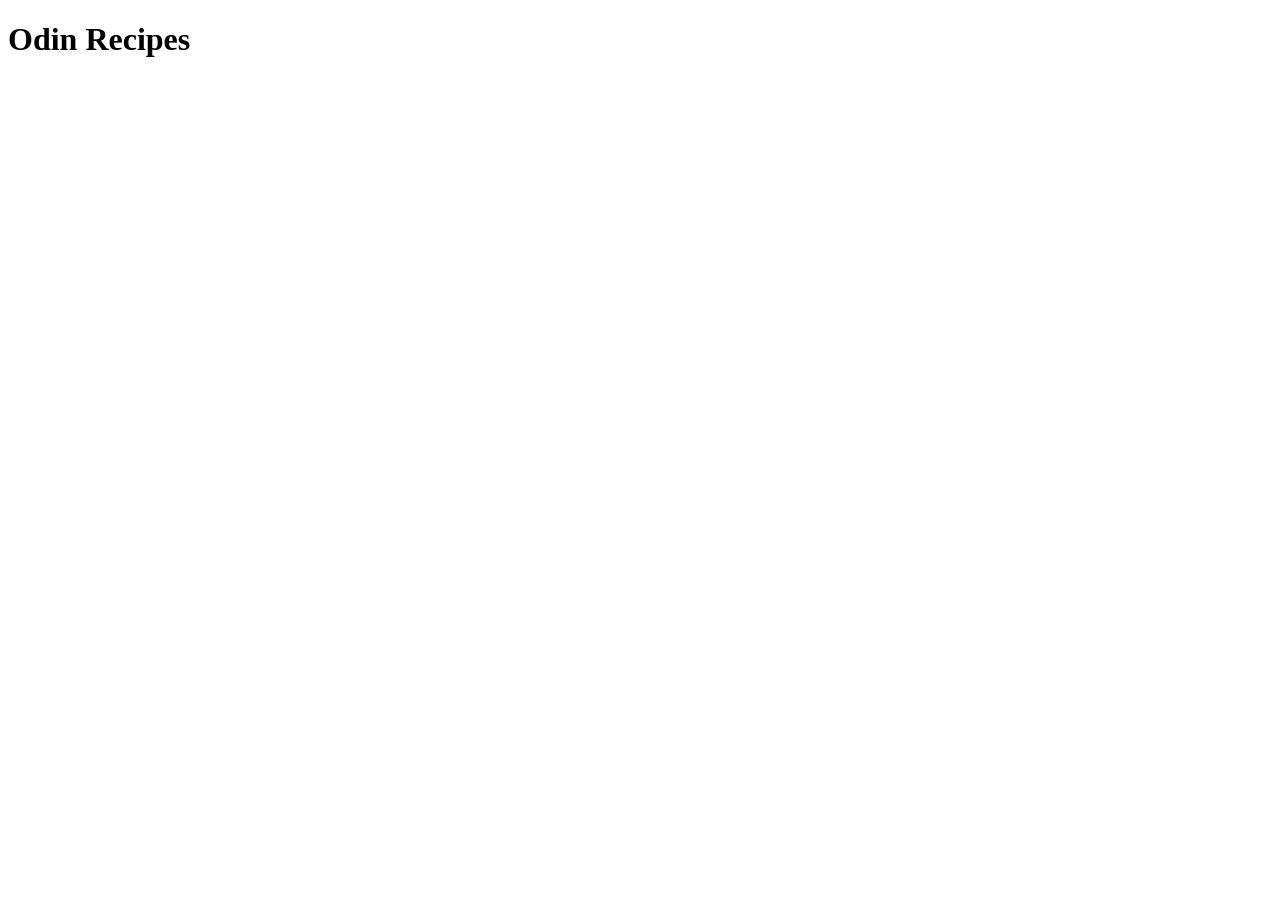
==== index.html @ bc038fe0 "add initial recipes page" ====
<!doctype html>
<html lang="en">
    <head>
        <meta charset="UTF-8" />
        <meta name="viewport" content="width=device-width, initial-scale=1.0" />
        <title>Document</title>
    </head>
    <body>
        <h1>Odin Recipes</h1>
    </body>
</html>
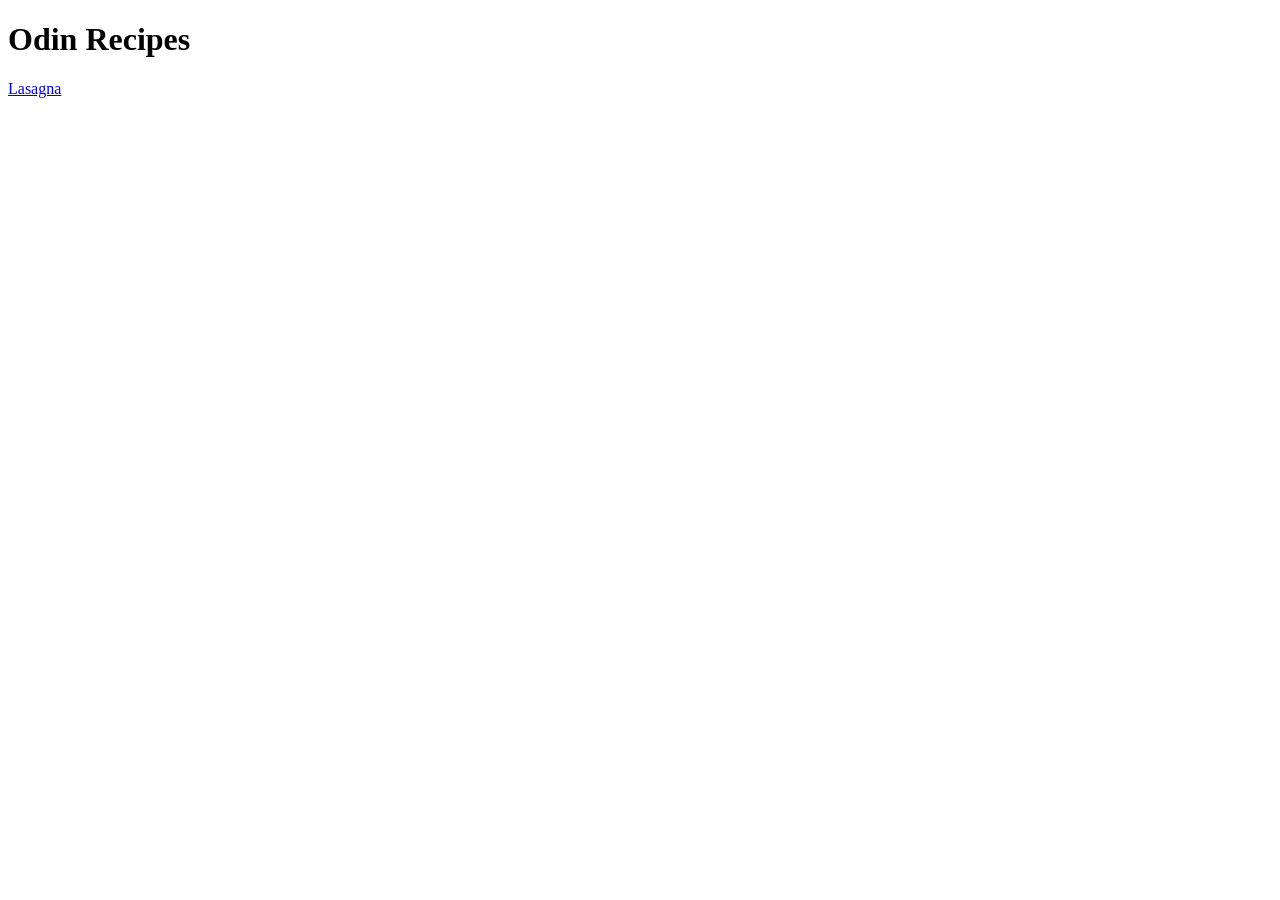
==== commit 4cc5a95b: "Complete lasagna recipe page" ====
--- a/index.html
+++ b/index.html
@@ -3,9 +3,10 @@
     <head>
         <meta charset="UTF-8" />
         <meta name="viewport" content="width=device-width, initial-scale=1.0" />
-        <title>Document</title>
+        <title>Odin Recipes</title>
     </head>
     <body>
         <h1>Odin Recipes</h1>
+        <a href="recipes/lasagna.html">Lasagna</a>
     </body>
 </html>
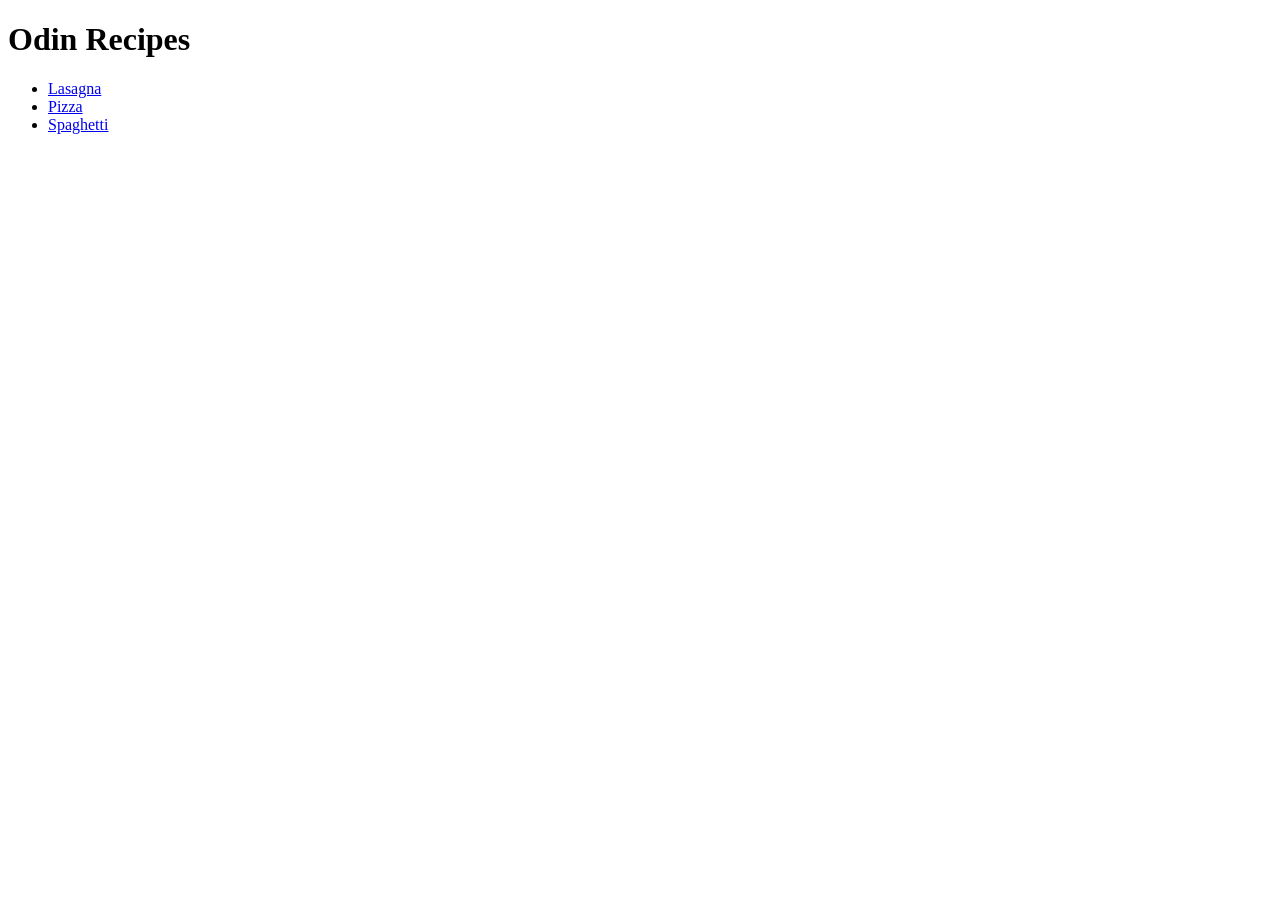
==== commit 95ffaa0f: "Add pizza and spaghetti recipes" ====
--- a/index.html
+++ b/index.html
@@ -7,6 +7,11 @@
     </head>
     <body>
         <h1>Odin Recipes</h1>
-        <a href="recipes/lasagna.html">Lasagna</a>
+
+        <ul>
+            <li><a href="recipes/lasagna.html">Lasagna</a></li>
+            <li><a href="recipes/pizza.html">Pizza</a></li>
+            <li><a href="recipes/spaghetti.html">Spaghetti</a></li>
+        </ul>
     </body>
 </html>
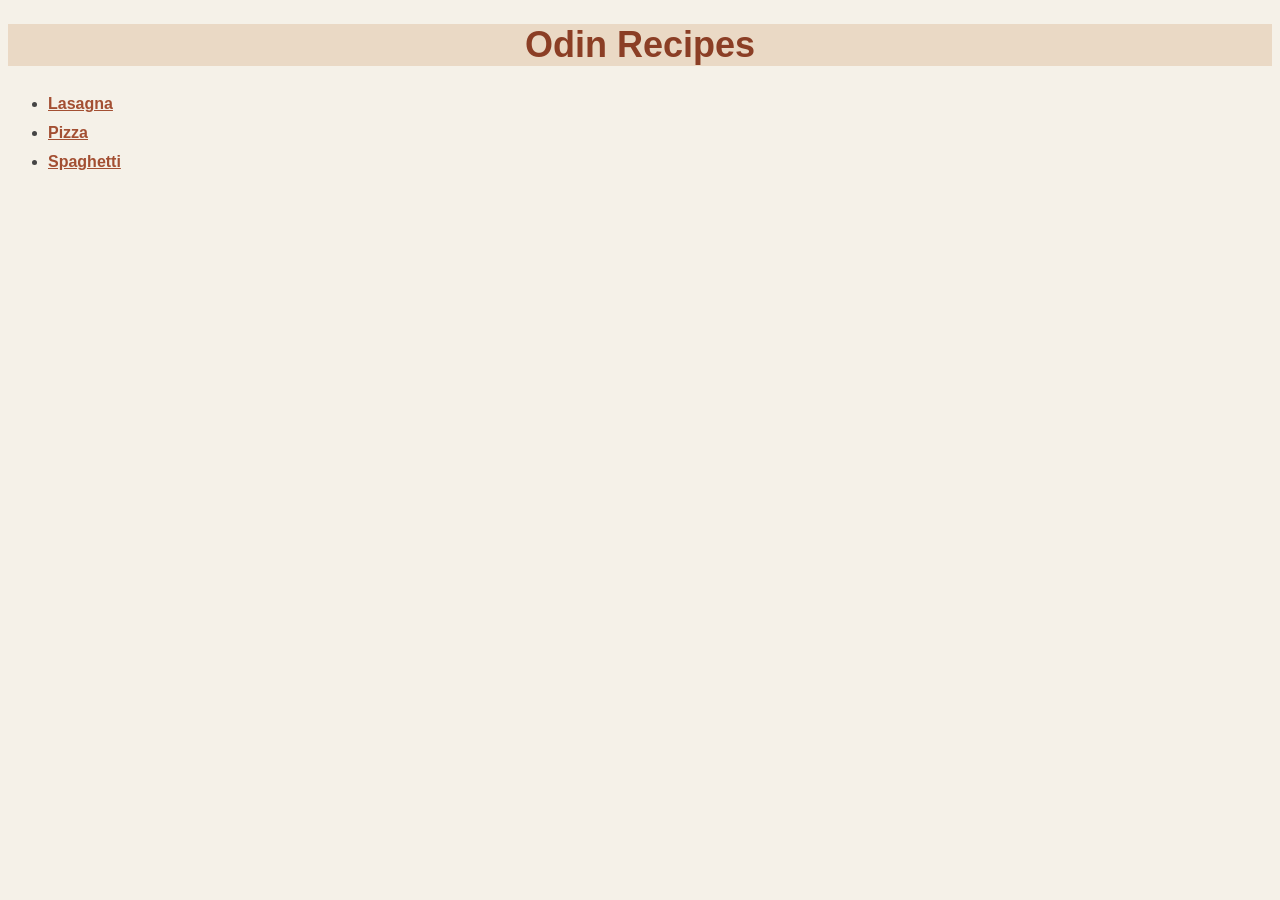
==== commit 32542686: "Add CSS styling to recipes" ====
--- a/index.html
+++ b/index.html
@@ -3,6 +3,7 @@
     <head>
         <meta charset="UTF-8" />
         <meta name="viewport" content="width=device-width, initial-scale=1.0" />
+        <link rel="stylesheet" href="style.css" />
         <title>Odin Recipes</title>
     </head>
     <body>
--- a/style.css
+++ b/style.css
@@ -0,0 +1,38 @@
+body {
+    background-color: #f5f1e8;
+    color: #333333;
+    font-family: Arial, sans-serif;
+    font-size: 16px;
+}
+
+h1 {
+    color: #8b3e25;
+    background-color: #ead9c5;
+    font-size: 36px;
+    text-align: center;
+}
+
+h2 {
+    color: #a34f32;
+    font-size: 24px;
+}
+
+p {
+    color: #444444;
+    font-size: 16px;
+    line-height: 1.6;
+}
+
+a {
+    color: #a34f32;
+    font-weight: bold;
+}
+
+li {
+    color: #444444;
+    line-height: 1.8;
+}
+
+img {
+    border: 3px solid #d6bda5;
+}
